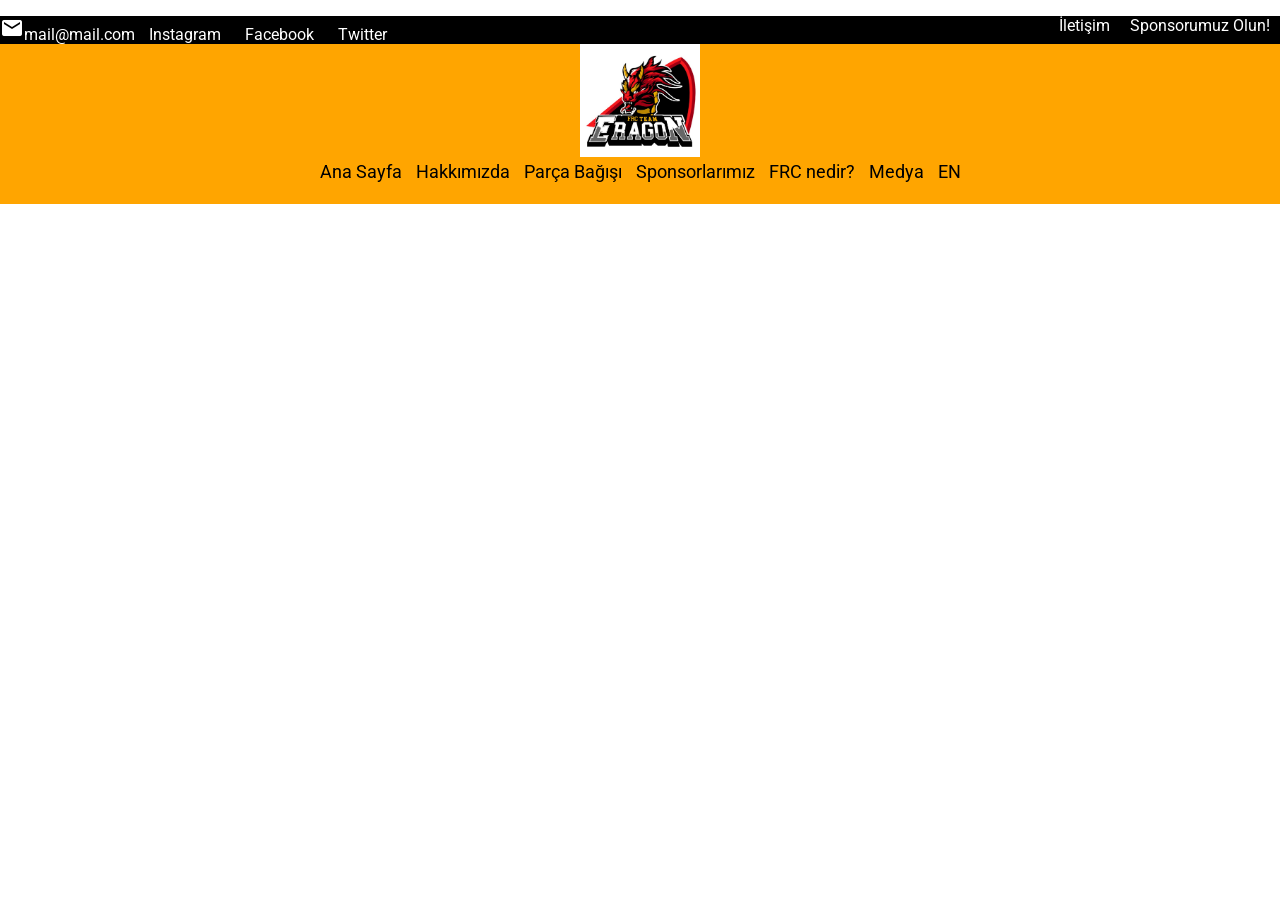
==== index.html @ d72eeacf "Sitenin Temelleri Sitenin Temelleri Atıldı" ====
<!DOCTYPE html>
<html lang="tr">
<head>
    <meta charset="UTF-8">
    <meta http-equiv="X-UA-Compatible" content="IE=edge">
    <meta name="viewport" content="width=device-width, initial-scale=1.0">
    <link rel="stylesheet" href="index.css">
    <link href="https://fonts.googleapis.com/icon?family=Material+Icons"
      rel="stylesheet">

    <title>Ana Sayfa - ERAGON</title>
</head>
<body>

    <header id="top-top-header">
        <header id="top-header">
            <div id="top-header-content">
                <span class="material-icons" style="color: white;">mail</span><label style="color: white;">mail@mail.com</label>
                <a href="#" class="top-header-content-a">Instagram</a>
                <a href="#" class="top-header-content-a">Facebook</a>
                <a href="#" class="top-header-content-a">Twitter</a>
                <a href="#" class="top-header-content-a" style="float: right;">Sponsorumuz Olun!</a>
                <a href="#" class="top-header-content-a" style="float: right;">İletişim</a>
            </div>
        </header>

        <header id="mid-header">
            <div id="mid-header-content">
                <img src="resimler/eragon_logo.jpeg" width="120px" height="auto"><br>
                <a href="index.html" class="mid-header-content-a-buttons">Ana Sayfa</a>
                <a href="hakkimizda.html" class="mid-header-content-a-buttons hakkmizida">Hakkımızda</a>
                <a href="#" class="mid-header-content-a-buttons">Parça Bağışı</a>
                <a href="#" class="mid-header-content-a-buttons">Sponsorlarımız</a>
                <a href="#" class="mid-header-content-a-buttons">FRC nedir?</a>
                <a href="#" class="mid-header-content-a-buttons">Medya</a>
                <a href="#" class="mid-header-content-a-buttons">EN</a>
            </div>
        </header>
    </header>
    <!-- <img src="resimler/gecici_arla_plan_fotografi.jpg" width="100%" height="auto" style="filter: blur(8px); z-index: 0;"> -->
    <div id="first-element-content">
        <p>e</p>
    </div>

<script src="index.js"></script>
</body>
</html>
---- index.css ----
@import url('https://fonts.googleapis.com/css2?family=Roboto&display=swap');

body {
    margin: 0;
    font-family: 'Roboto', sans-serif;
}

#top-top-header {
    position: fixed;
    left: 0;
    right: 0;
    z-index: 99999999;
}

#top-header {
    top: 0;
    left: 0;
    right: 0;
    background-color: black;
    color: orange;
}

#top-header-content:hover {
    color: rgb(228, 228, 228);
}

.top-header-content-a {
    color: white;
    padding-right: 10px;
    padding-left: 10px;
    text-decoration: none;
}

.top-header-content-a:hover {
    color: rgb(228, 228, 228);
}

#mid-header {
    left: 0;
    right: 0;
    height: 10em;
    background-color: orange;
    text-align: center;
    z-index: 99999999;
}

.mid-header-content-a-buttons {
    color: black;
    border-radius: 10px;
    text-decoration: none;
    font-size: large;
    padding: 5px;
    background: none;
    border: none;
}

.mid-header-content-a-buttons:hover {
    color: rgb(51, 51, 51);
}

#dropdown-hakkimizda {
    position: relative;
}

#hakkmizida-content {
    display: none;
    position: absolute;
    z-index: 999;
}

.hakkmizida:hover #hakkmizida-content{
    display: block;
}

#first-element-content {
    width: 100%;
    height: 100%;
    z-index: 1;
    background-image: url("resimler/gecici_arla_plan_fotografi.jpg");
}
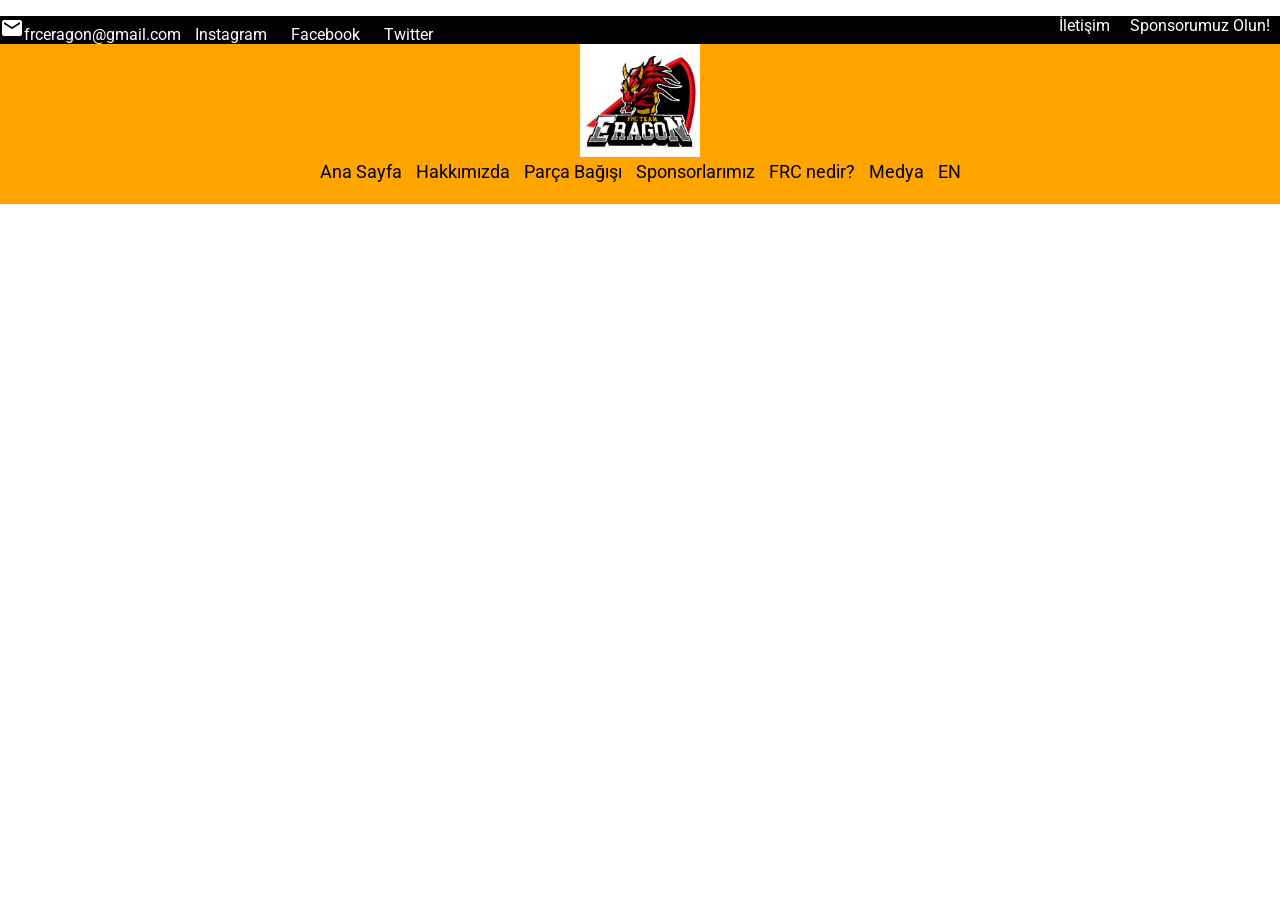
==== commit 51413a06: "Mail güncellendi" ====
--- a/index.html
+++ b/index.html
@@ -15,7 +15,7 @@
     <header id="top-top-header">
         <header id="top-header">
             <div id="top-header-content">
-                <span class="material-icons" style="color: white;">mail</span><label style="color: white;">mail@mail.com</label>
+                <span class="material-icons" style="color: white;">mail</span><label style="color: white;">frceragon@gmail.com</label>
                 <a href="#" class="top-header-content-a">Instagram</a>
                 <a href="#" class="top-header-content-a">Facebook</a>
                 <a href="#" class="top-header-content-a">Twitter</a>
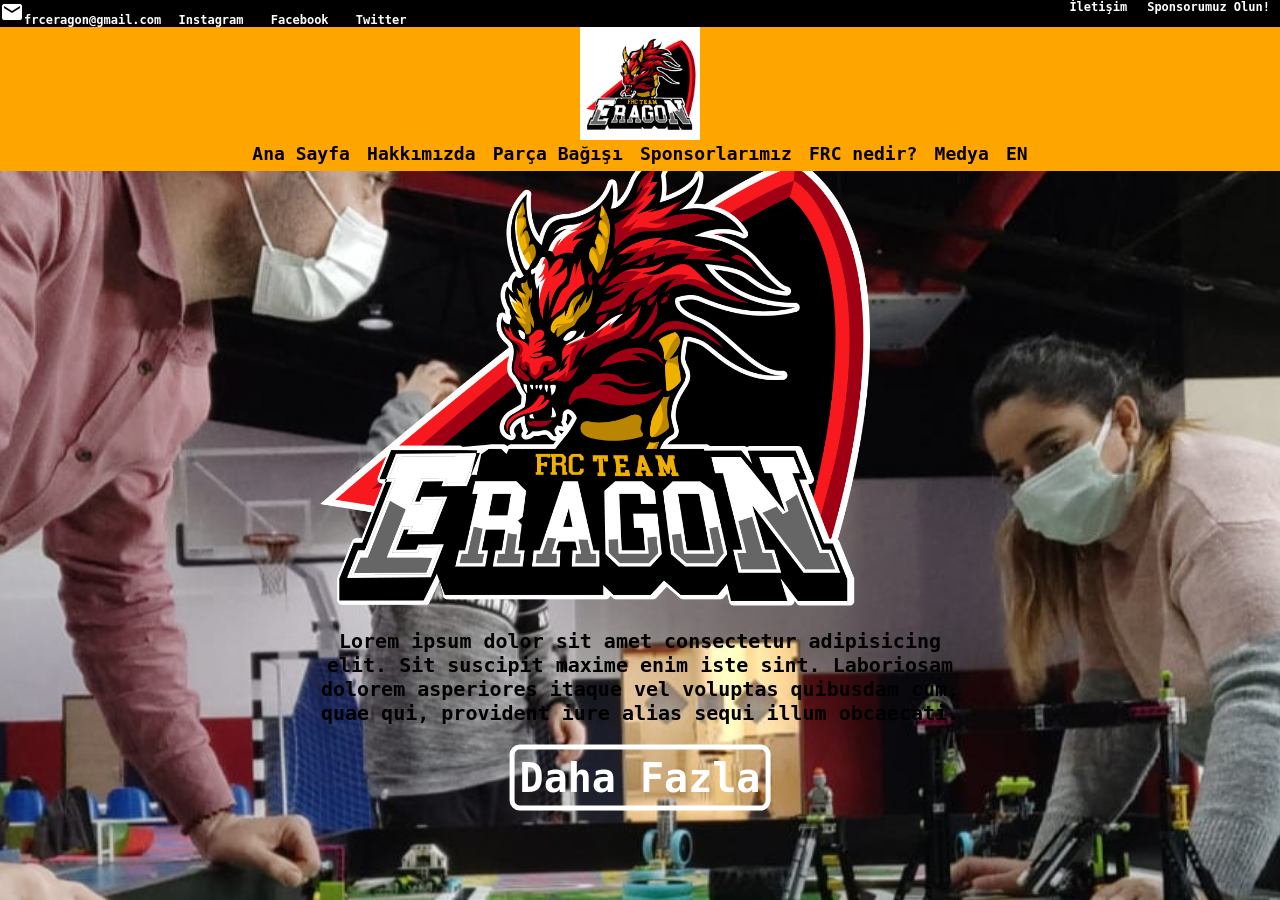
==== commit 9ce16eeb: "a" ====
--- a/index.html
+++ b/index.html
@@ -16,7 +16,7 @@
         <header id="top-header">
             <div id="top-header-content">
                 <span class="material-icons" style="color: white;">mail</span><label style="color: white;">frceragon@gmail.com</label>
-                <a href="#" class="top-header-content-a">Instagram</a>
+                <a href="https://www.instagram.com/eragonfrc/" class="top-header-content-a">Instagram</a>
                 <a href="#" class="top-header-content-a">Facebook</a>
                 <a href="#" class="top-header-content-a">Twitter</a>
                 <a href="#" class="top-header-content-a" style="float: right;">Sponsorumuz Olun!</a>
@@ -37,9 +37,11 @@
             </div>
         </header>
     </header>
-    <!-- <img src="resimler/gecici_arla_plan_fotografi.jpg" width="100%" height="auto" style="filter: blur(8px); z-index: 0;"> -->
-    <div id="first-element-content">
-        <p>e</p>
+
+    <div id="eragon-text-first">
+        <img src="resimler/eragon_transparent.png" height="450px" width="auto" style="vertical-align: baseline;">
+        <p style="font-size: 20px; text-align: center;">Lorem ipsum dolor sit amet consectetur adipisicing elit. Sit suscipit maxime enim iste sint. Laboriosam dolorem asperiores itaque vel voluptas quibusdam cum, quae qui, provident iure alias sequi illum obcaecati.</p>
+        <a href="#" id="main-button-hakkinda">Daha Fazla</a>
     </div>
 
 <script src="index.js"></script>
--- a/index.css
+++ b/index.css
@@ -1,9 +1,20 @@
 @import url('https://fonts.googleapis.com/css2?family=Roboto&display=swap');
 
+
 body {
-    margin: 0;
+	margin: 0;
     font-family: 'Roboto', sans-serif;
+    font-family: Verdana, monospace, sans-serif;
+    font-size: 12px;
+    font-weight: bold;
+    text-align: justify;
+	background-image: url("resimler/gecici_arla_plan_fotografi.jpg");
+    background-repeat: no-repeat;
+    background-attachment: fixed;
+    background-position: top center;
+    background-size: cover;
 }
+
 
 #top-top-header {
     position: fixed;
@@ -38,7 +49,7 @@
 #mid-header {
     left: 0;
     right: 0;
-    height: 10em;
+    height: 12em;
     background-color: orange;
     text-align: center;
     z-index: 99999999;
@@ -72,9 +83,22 @@
     display: block;
 }
 
-#first-element-content {
-    width: 100%;
-    height: 100%;
-    z-index: 1;
-    background-image: url("resimler/gecici_arla_plan_fotografi.jpg");
+#eragon-text-first {
+    position: absolute;
+    top: 50%;
+    left: 50%;
+    transform: translate(-50%, -50%);
+}
+
+#main-button-hakkinda {
+    text-decoration: none;
+    color: white;
+    font-size: 40px;
+    text-align: center;
+    left: 50%;
+    transform: translateX(-50%);
+    position: absolute;
+    border: 5px solid white;
+    padding: 5px;
+    border-radius: 10px;
 }
